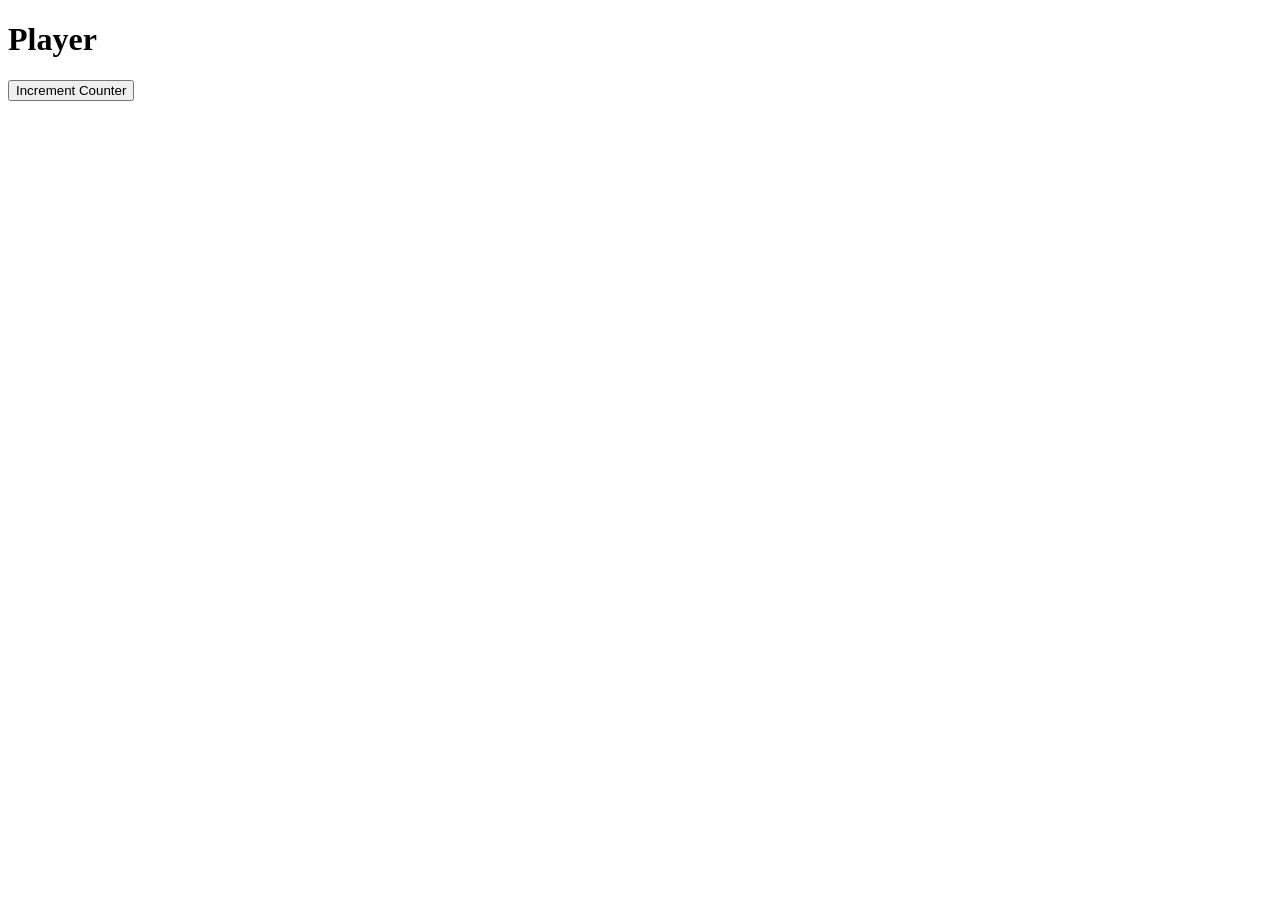
==== front/player.html @ 7dce7a04 "[ADD] basic socket testing" ====
<!DOCTYPE html>
<html>
<head>
    <title>Player</title>
</head>
<body>
    <h1>Player</h1>
    <button id="incrementBtn">Increment Counter</button>

    <script src="https://cdn.socket.io/4.5.4/socket.io.min.js"></script>
    <script>
        const socket = io();

        socket.on('connect', () => {
            console.log('Connected to server');
        });

        document.getElementById('incrementBtn').addEventListener('click', () => {
            socket.emit('increment');
            console.log('Sent increment event');
        });
    </script>
</body>
</html>
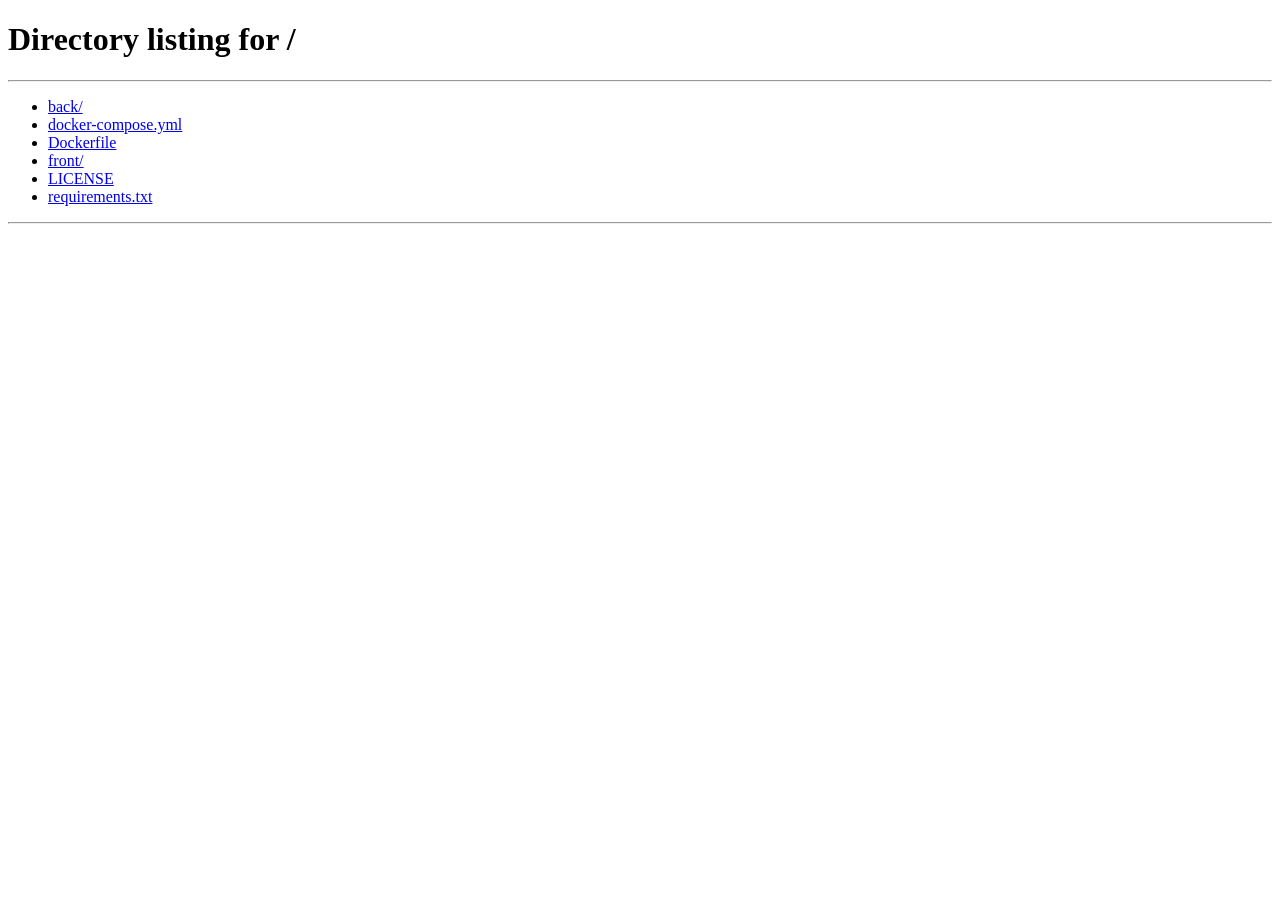
==== commit 77e109ed: "[ADD] basic redirection system" ====
--- a/front/player.html
+++ b/front/player.html
@@ -4,11 +4,29 @@
     <title>Player</title>
 </head>
 <body>
-    <h1>Player</h1>
-    <button id="incrementBtn">Increment Counter</button>
+    <h1>Player: <span id="playerName"></span></h1>
+
+    <p>HP: <span id="currHp"></span> / <span id="maxHp"></span></p>
+    <p>Last Roll: <span id="lastRoll">0</span></p>
+
+    <button id="incrementBtn">Test Increment</button>
+    <button onclick="window.location.href='/'">Logout</button>
 
     <script src="https://cdn.socket.io/4.5.4/socket.io.min.js"></script>
     <script>
+        // Check if player data exists
+        const playerData = JSON.parse(localStorage.getItem('playerData'));
+        if (!playerData) {
+            window.location.href = '/';
+        }
+
+        // Display player info
+        document.getElementById('playerName').textContent = playerData.player_name;
+        document.getElementById('currHp').textContent = playerData.curr_hp;
+        document.getElementById('maxHp').textContent = playerData.max_hp;
+        document.getElementById('lastRoll').textContent = playerData.last_dice_roll;
+
+        // Socket connection
         const socket = io();
 
         socket.on('connect', () => {
